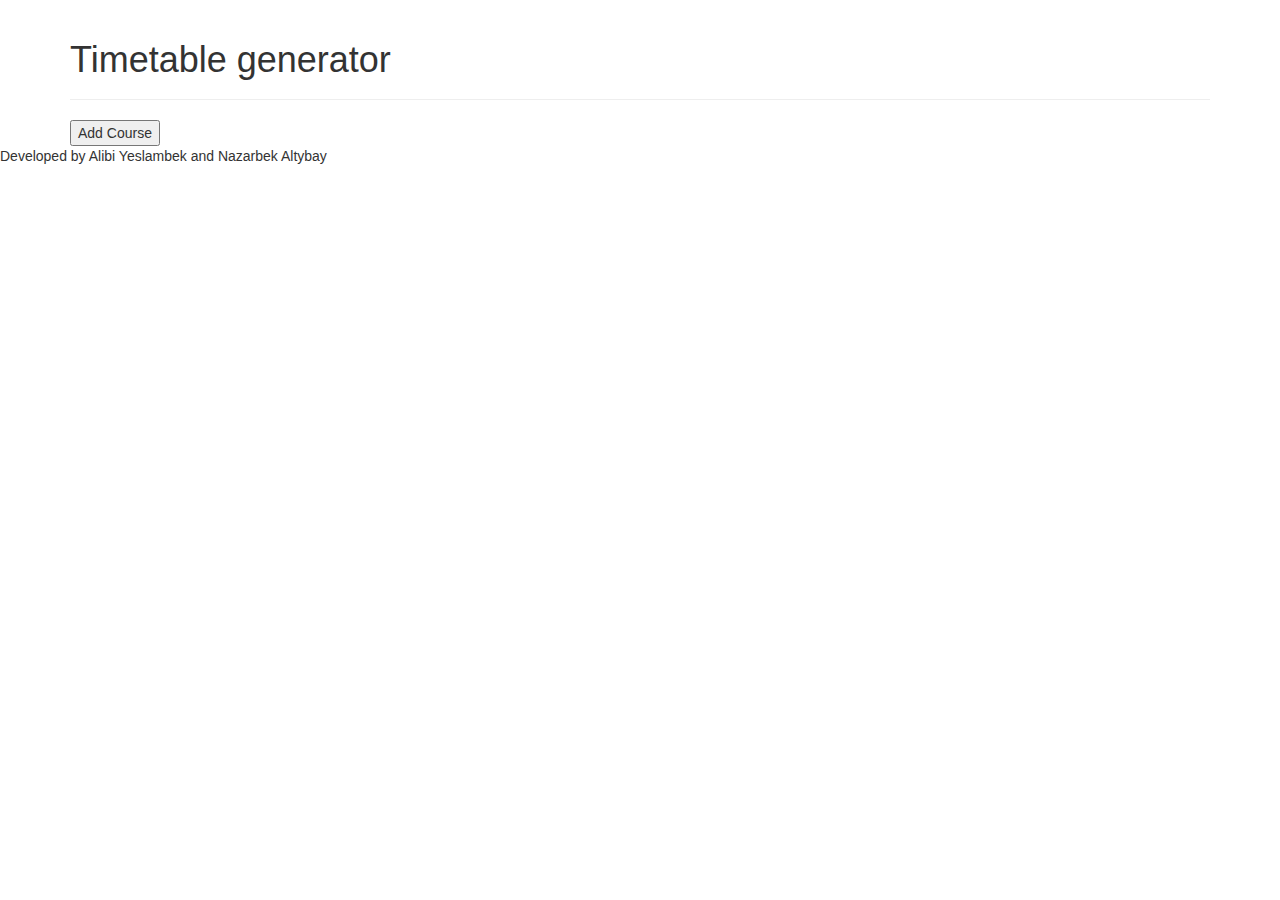
==== index.html @ b8a10e76 "Add files via upload" ====
<!DOCTYPE html>
<html lang="en">
	<head>
		<meta charset="utf-8">
		<meta name="viewport" content="width=device-width, initial-scale=1, shrink-to-fit=no">

		<link rel="stylesheet" href="https://cdnjs.cloudflare.com/ajax/libs/font-awesome/4.7.0/css/font-awesome.min.css">
		<link rel="stylesheet" href="https://maxcdn.bootstrapcdn.com/bootstrap/3.3.7/css/bootstrap.min.css">
		<script src="https://ajax.googleapis.com/ajax/libs/jquery/3.2.1/jquery.min.js"></script>
  		<script src="https://maxcdn.bootstrapcdn.com/bootstrap/3.3.7/js/bootstrap.min.js"></script>

	</head>
	
	<body>
		<div class = "container">
		<div class = "page-header">
			<h1>Timetable generator</h1>
		</div>

		<form id = "course-list">

		</form>

		<button type = "button" id = "add-course-button">Add Course</button>
		</div>
		<script src = "scripts.js"></script>

	</body>

	<footer>Developed by Alibi Yeslambek and Nazarbek Altybay</footer>
</html>
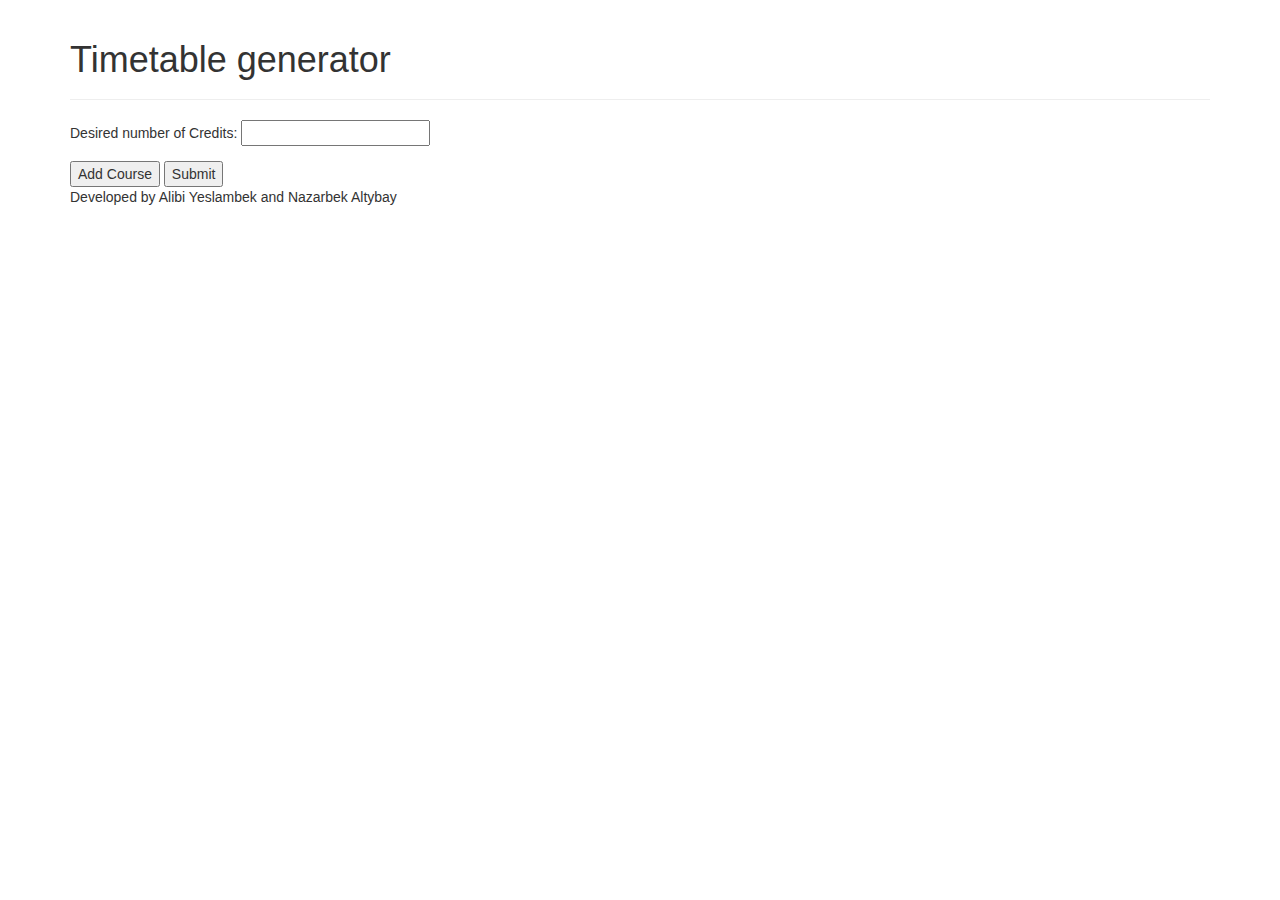
==== commit 58bef5b1: "q" ====
--- a/index.html
+++ b/index.html
@@ -7,25 +7,92 @@
 		<link rel="stylesheet" href="https://cdnjs.cloudflare.com/ajax/libs/font-awesome/4.7.0/css/font-awesome.min.css">
 		<link rel="stylesheet" href="https://maxcdn.bootstrapcdn.com/bootstrap/3.3.7/css/bootstrap.min.css">
 		<script src="https://ajax.googleapis.com/ajax/libs/jquery/3.2.1/jquery.min.js"></script>
+		<script src="https://raw.githubusercontent.com/marioizquierdo/jquery.serializeJSON/master/jquery.serializejson.js"></script>
   		<script src="https://maxcdn.bootstrapcdn.com/bootstrap/3.3.7/js/bootstrap.min.js"></script>
 
 	</head>
 	
 	<body>
-		<div class = "container">
-		<div class = "page-header">
-			<h1>Timetable generator</h1>
+		<div class="course-row row" hidden style="padding-bottom: 10px">
+			<div class = "col-sm-4 ">
+				
+				Course Name: 
+				<input class="course-name" type = "text" placeholder="Course name"> <br>
+				Duration:
+				<select class="course-duration">
+					<option value="75">usual</option>
+					<option value="150">lab</option>
+				</select> <br>
+				Credits Number:
+				<select class="course-credits">
+					<option value="1">1</option>
+					<option value = "2">2</option>
+					<option value = "3">3</option>
+				</select> <br>
+				<button class = "delete-course-button" type = "button"> Delete Course </button>
+				<button class = "add-section-button" type = "button"> Add Section</button>
+			</div>
+			<div class = "col-sm-8 time-column">
+				
+			</div>
+		</div>		
+
+		<div class = "time-row row" hidden style = "padding-bottom: 10px">
+			<div class = "col-sm-6">
+				TIME1: 
+				<select class="section-day1">
+					<option value="mon">MON</option>
+					<option value="tue">TUE</option>
+					<option value="wed">WED</option>
+					<option value='thu'>THU</option>
+					<option value="fri">FRI</option>
+				</select>
+				<select class="section-time1">
+					<option value="540">09:00</option>
+					<option value="630">10:30</option>
+					<option value="780">13:00</option>
+					<option value="870">14:30</option>
+					<option value="960">16:00</option>
+					<option value="1070">17:30</option>	
+				</select>
+			</div>
+			<div class = "col-sm-6">
+				TIME2: 
+				<select class="section-day2">
+					<option value="mon">MON</option>
+					<option value="tue">TUE</option>
+					<option value="wed">WED</option>
+					<option value='thu'>THU</option>
+					<option value="fri">FRI</option>
+				</select>
+				<select class="section-time2">
+					<option value="540">09:00</option>
+					<option value="630">10:30</option>
+					<option value="780">13:00</option>
+					<option value="870">14:30</option>
+					<option value="960">16:00</option>
+					<option value="1070">17:30</option>	
+				</select>
+			</div>
 		</div>
 
-		<form id = "course-list">
+		<div class="container">
+			<div class = "page-header">
+				<h1>Timetable generator</h1>
+			</div>
 
-		</form>
+			<form enctype="application/json" id = "course-list">
+				<div style="padding-bottom: 15px">
+					Desired number of Credits:
+					<input type = "text" name = "credit-number">
+				</div>
+			</form>
 
-		<button type = "button" id = "add-course-button">Add Course</button>
+			<button type = "button" id = "add-course-button">Add Course</button>
+			<button type = "button" form="course-list" id = "submit-button">Submit</button>
+			<footer>Developed by Alibi Yeslambek and Nazarbek Altybay</footer>
 		</div>
 		<script src = "scripts.js"></script>
 
 	</body>
-
-	<footer>Developed by Alibi Yeslambek and Nazarbek Altybay</footer>
 </html>
